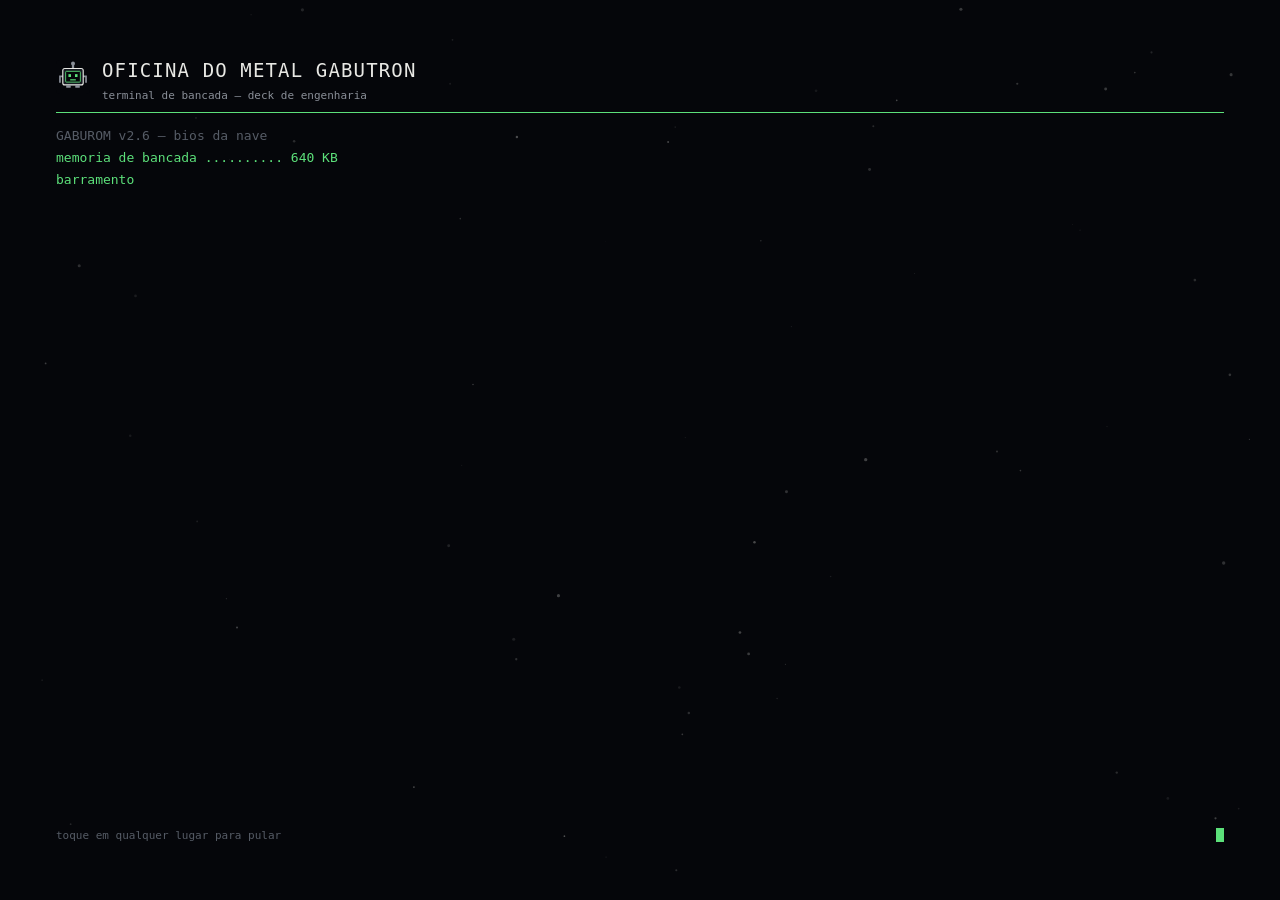
==== index.html @ f2baaf55 "primeiro teste fase 1 e 2" ====
<!DOCTYPE html>
<html lang="pt-BR" data-modo="escuro">
<head>
<meta charset="utf-8">
<meta name="viewport" content="width=device-width, initial-scale=1, viewport-fit=cover">
<title>Oficina do Metal GabuTRON — simulador de eletronica</title>
<meta name="description" content="Aplicacao web para treinar eletronica e robotica montando circuitos numa bancada virtual, ao lado do engenheiro chefe Metal GabuTRON.">
<meta name="theme-color" content="#05060A">
<meta name="color-scheme" content="dark light">

<link rel="icon" href="assets/favicon.svg" type="image/svg+xml">
<link rel="alternate icon" href="assets/favicon-16.svg" sizes="16x16" type="image/svg+xml">
<link rel="apple-touch-icon" href="assets/icone-pwa.svg">
<link rel="manifest" href="manifest.json">

<link rel="stylesheet" href="css/tokens.css">
<link rel="stylesheet" href="css/base.css">
<link rel="stylesheet" href="css/layout.css">
<link rel="stylesheet" href="css/missao.css">
<link rel="stylesheet" href="css/boot.css">
</head>
<body>

<!-- ============ partida do sistema ============ -->
<div id="boot">
  <div class="estrelas"></div>
  <div class="cabecalho">
    <span class="selo"></span>
    <div><b>OFICINA DO METAL GABUTRON</b><br><small>terminal de bancada — deck de engenharia</small></div>
  </div>
  <pre id="boot-linhas"></pre>
  <div class="rodape-boot">
    <span>toque em qualquer lugar para pular</span>
    <span class="cursor-bloco"></span>
  </div>
</div>

<!-- ============ aplicacao ============ -->
<div id="app">

  <header id="barra-topo">
    <div class="marca">
      <span id="marca-selo"></span>
      <div><b>Oficina do Metal GabuTRON</b><br><span>bancada de eletronica — fase 1</span></div>
    </div>

    <div class="painel-estado">
      <span class="leitura oculta-min">tempo <b id="relogio">15:00</b></span>
      <span class="leitura oculta-min">pontos <b id="pontos">0</b></span>
      <span class="leitura oculta-min" id="patente-caixa">patente <b id="patente">Cadete de solda</b></span>
      <button class="btn btn-icone" id="b-museu" aria-label="Museu dos Desastres" title="Museu dos Desastres"></button>
      <button class="btn btn-icone" id="b-instalar" hidden aria-label="Instalar aplicativo" title="Instalar no dispositivo"></button>
      <button class="btn btn-icone" id="b-ajustes" aria-label="Ajustes" title="Ajustes"></button>
    </div>
  </header>

  <aside id="painel-pecas" aria-label="Pecas da oficina">
    <div id="missao-caixa" hidden></div>
    <div class="busca-pecas">
      <input type="text" id="busca" placeholder="procurar peca" aria-label="Procurar peca">
    </div>
    <div class="moveis" id="moveis"></div>
  </aside>

  <main id="obra">
    <svg id="bancada" aria-label="Bancada de montagem"></svg>

    <div class="ferramentas">
      <button class="btn btn-verde" id="b-energia">Energizar bancada</button>
      <button class="btn" id="b-raiox" title="Ver as tiras internas da protoboard">Raio-X</button>
      <button class="btn" id="b-organizar" title="Arrumar o tracado dos fios">Organizar fios</button>
      <button class="btn" id="b-missoes" title="Escolher missao">Missoes</button>
      <button class="btn" id="b-firmware" title="Definir o estado dos pinos da placa">Firmware</button>
      <button class="btn btn-icone" id="b-girar" aria-label="Girar peca" title="Girar (tecla R)"></button>
      <button class="btn btn-icone" id="b-png" aria-label="Exportar imagem" title="Exportar PNG"></button>
      <button class="btn btn-icone" id="b-json" aria-label="Salvar projeto" title="Salvar projeto em JSON"></button>
      <button class="btn btn-icone" id="b-abrir" aria-label="Abrir projeto" title="Abrir projeto"></button>
    </div>

    <div class="ferramentas ferramentas-zoom">
      <button class="btn btn-icone" id="b-mais" aria-label="Aproximar"></button>
      <button class="btn btn-icone" id="b-menos" aria-label="Afastar"></button>
      <button class="btn btn-icone" id="b-enquadrar" aria-label="Enquadrar tudo"></button>
    </div>

    <div id="lixeira" aria-label="Lixeira"></div>
    <p class="dica-canto" id="dica">Arraste uma peca da gaveta. Clique num pino para saber o que ele e.</p>
  </main>

  <aside id="painel-robo" aria-label="Metal GabuTRON">
    <div id="retrato"></div>
    <div class="fala">
      <div class="fala-topo">
        <span>metal-gabutron@nave</span>
        <button class="btn btn-icone" id="b-falar" aria-label="Falar em voz alta" title="Falar"></button>
      </div>
      <div class="fala-texto" id="fala" tabindex="0"></div>
    </div>
    <div class="abas-info">
      <button class="btn" id="b-curio" disabled>Curiosidades</button>
      <button class="btn" id="b-uso" disabled>Onde e usado</button>
      <button class="btn" id="b-tec" disabled>Detalhes tecnicos</button>
    </div>
  </aside>

  <nav id="abas-mobile" aria-label="Secoes">
    <button data-aba="pecas" aria-selected="false">Pecas</button>
    <button data-aba="bancada" aria-selected="true">Bancada</button>
    <button data-aba="robo" aria-selected="false">GabuTRON</button>
  </nav>

  <footer id="barra-base">
    <span class="creditos">criado por GABURA — estude, aprenda e compartilhe mais exercício em:
      <a href="https://sites.google.com/view/links-gabura" target="_blank" rel="noopener">sites.google.com/view/links-gabura</a>
    </span>
    <a class="repo" href="https://github.com/GaburaDigital/oficina-metal-gabutron" target="_blank" rel="noopener">
      <span id="icone-repo"></span>Acessar repositório — CÓDIGO ABERTO
    </a>
  </footer>

</div>

<script type="module" src="js/app.js"></script>
</body>
</html>
---- css/tokens.css ----
/* ============================================================
   TOKENS — Oficina do Metal GabuTRON
   Paleta unica do projeto. Nao escrever hex fora deste arquivo
   (excecao: cores fisicas de componentes em js/desenhos.js,
   que precisam ser fieis ao mundo real e nao invertem no modo claro).
   ============================================================ */

:root {
  /* superficies */
  --vacuo:      #05060A;   /* fundo, espaco profundo */
  --casco:      #0E1014;   /* paineis e barras */
  --casco-alto: #161A21;   /* cartoes, campos, hover */
  --bancada:    #0A0C11;   /* area de trabalho */

  /* traco e texto */
  --luz:        #E8E8E4;   /* texto principal */
  --grafite:    #8A8F98;   /* texto secundario, icones */
  --poeira:     #565C66;   /* texto apagado, dicas */
  --linha:      #262B33;   /* bordas hairline */
  --linha-viva: #3A414D;   /* bordas em foco/hover */

  /* sinalizacao */
  --fosforo:    #5CE07A;   /* verde destaque, energia ok */
  --fosforo-op: rgba(92, 224, 122, 0.14);
  --gelo:       #7DD3FC;   /* detalhe frio, dados, i2c */
  --ambar:      #E0A73C;   /* atencao, 3.3V */
  --brasa:      #E24B4A;   /* erro, terra queimado, 5V+ */

  /* tipografia */
  --mono: "Cascadia Mono", "JetBrains Mono", "SF Mono", "Menlo",
          "DejaVu Sans Mono", "Consolas", "Courier New", monospace;
  --t-micro: 11px;
  --t-min:   12px;
  --t-base:  13px;
  --t-med:   15px;
  --t-alto:  19px;
  --t-titulo:26px;

  /* espaco e forma */
  --e1: 4px;  --e2: 8px;  --e3: 12px; --e4: 18px; --e5: 28px;
  --raio: 3px;
  --borda: 1px solid var(--linha);
  --barra-topo: 46px;
  --barra-base: 34px;
  --painel-l: 268px;
  --painel-r: 320px;

  /* movimento */
  --rapido: 120ms;
  --normal: 240ms;
}

/* Modo claro: alto contraste invertido, mantendo o verde de destaque
   escurecido para continuar legivel sobre branco. */
:root[data-modo="claro"] {
  --vacuo:      #FFFFFF;
  --casco:      #F4F4F1;
  --casco-alto: #E7E7E2;
  --bancada:    #FAFAF7;
  --luz:        #101216;
  --grafite:    #555B64;
  --poeira:     #7C828C;
  --linha:      #CFD2D6;
  --linha-viva: #A8ADB4;
  --fosforo:    #1E7A3C;
  --fosforo-op: rgba(30, 122, 60, 0.12);
  --gelo:       #1F6FA8;
  --ambar:      #8A5B06;
  --brasa:      #B02F2E;
}

@media (prefers-reduced-motion: reduce) {
  :root { --rapido: 0ms; --normal: 0ms; }
}
---- css/base.css ----
/* ============================================================
   BASE — reset, tipografia e controles reutilizaveis
   ============================================================ */

*, *::before, *::after { box-sizing: border-box; }

html, body {
  height: 100%;
  margin: 0;
  background: var(--vacuo);
  color: var(--luz);
  font-family: var(--mono);
  font-size: var(--t-base);
  line-height: 1.5;
  -webkit-text-size-adjust: 100%;
  overscroll-behavior: none;
}

body { overflow: hidden; }

h1, h2, h3 { margin: 0; font-weight: 500; letter-spacing: 0.02em; }
h1 { font-size: var(--t-med); }
h2 { font-size: var(--t-base); }
h3 { font-size: var(--t-min); color: var(--grafite); }
p  { margin: 0 0 var(--e2); }

a { color: var(--fosforo); text-decoration: none; }
a:hover { text-decoration: underline; }

:focus-visible {
  outline: 2px solid var(--fosforo);
  outline-offset: 2px;
}

.oculto { display: none !important; }

.so-leitor {
  position: absolute; width: 1px; height: 1px;
  padding: 0; margin: -1px; overflow: hidden;
  clip: rect(0 0 0 0); white-space: nowrap; border: 0;
}

/* --- botoes --------------------------------------------------- */

.btn {
  display: inline-flex;
  align-items: center;
  gap: var(--e2);
  min-height: 30px;
  padding: 5px 10px;
  background: transparent;
  color: var(--luz);
  border: var(--borda);
  border-radius: var(--raio);
  font: inherit;
  font-size: var(--t-min);
  cursor: pointer;
  transition: background var(--rapido), border-color var(--rapido);
}
.btn:hover { background: var(--casco-alto); border-color: var(--linha-viva); }
.btn:active { transform: translateY(1px); }
.btn[disabled] { color: var(--poeira); cursor: not-allowed; }
.btn svg { width: 16px; height: 16px; flex: none; }

.btn-verde { border-color: var(--fosforo); color: var(--fosforo); }
.btn-verde:hover { background: var(--fosforo-op); }
.btn-perigo { border-color: var(--brasa); color: var(--brasa); }

.btn-icone { padding: 5px; min-width: 30px; justify-content: center; }

.btn.ativo { background: var(--fosforo-op); border-color: var(--fosforo); color: var(--fosforo); }

/* --- campos --------------------------------------------------- */

select, input[type="text"], input[type="number"] {
  background: var(--casco-alto);
  color: var(--luz);
  border: var(--borda);
  border-radius: var(--raio);
  font: inherit;
  font-size: var(--t-min);
  padding: 5px 6px;
}

input[type="range"] { accent-color: var(--fosforo); width: 100%; }

.troca { display: flex; align-items: center; justify-content: space-between; gap: var(--e3); padding: 7px 0; }
.troca label { color: var(--luz); font-size: var(--t-min); }
.troca small { display: block; color: var(--poeira); font-size: var(--t-micro); }

/* interruptor */
.chave {
  position: relative; flex: none;
  width: 40px; height: 20px;
  background: var(--casco-alto);
  border: var(--borda); border-radius: var(--raio);
  cursor: pointer;
}
.chave::after {
  content: ""; position: absolute; top: 2px; left: 2px;
  width: 16px; height: 14px;
  background: var(--poeira); border-radius: 1px;
  transition: transform var(--rapido), background var(--rapido);
}
.chave[aria-checked="true"] { border-color: var(--fosforo); }
.chave[aria-checked="true"]::after { transform: translateX(18px); background: var(--fosforo); }

/* --- janela modal (estilo terminal) --------------------------- */

.veu {
  position: fixed; inset: 0; z-index: 60;
  background: rgba(0, 0, 0, 0.72);
  display: flex; align-items: center; justify-content: center;
  padding: var(--e3);
}

.janela {
  width: min(520px, 100%);
  max-height: 86vh;
  display: flex; flex-direction: column;
  background: var(--casco);
  border: 1px solid var(--linha-viva);
  border-radius: var(--raio);
}

.janela-topo {
  display: flex; align-items: center; gap: var(--e2);
  padding: 7px var(--e3);
  border-bottom: var(--borda);
  background: var(--casco-alto);
}
.janela-topo h2 { flex: 1; }
.janela-corpo { padding: var(--e3); overflow-y: auto; }
.janela-base {
  display: flex; gap: var(--e2); flex-wrap: wrap;
  padding: var(--e3); border-top: var(--borda);
}

.grupo { margin-bottom: var(--e4); }
.grupo > h3 {
  padding-bottom: var(--e1);
  margin-bottom: var(--e1);
  border-bottom: var(--borda);
}

.aviso {
  border: 1px solid var(--ambar);
  border-radius: var(--raio);
  padding: var(--e2) var(--e3);
  color: var(--ambar);
  font-size: var(--t-min);
}

/* barra de rolagem discreta */
::-webkit-scrollbar { width: 9px; height: 9px; }
::-webkit-scrollbar-track { background: transparent; }
::-webkit-scrollbar-thumb { background: var(--linha); border-radius: 2px; }
::-webkit-scrollbar-thumb:hover { background: var(--linha-viva); }
---- css/layout.css ----
/* ============================================================
   LAYOUT — grade da aplicacao
   Paisagem (computador):  [ pecas | bancada | gabutron ]
   Retrato (celular):      abas na base
   ============================================================ */

#app {
  display: grid;
  height: 100dvh;
  grid-template-columns: var(--painel-l) minmax(0, 1fr) var(--painel-r);
  grid-template-rows: var(--barra-topo) minmax(0, 1fr) var(--barra-base);
  grid-template-areas:
    "topo  topo    topo"
    "pecas obra    robo"
    "base  base    base";
}

/* --- barra superior ------------------------------------------- */

#barra-topo {
  grid-area: topo;
  display: flex; align-items: center; gap: var(--e3);
  padding: 0 var(--e3);
  background: var(--casco);
  border-bottom: var(--borda);
}

.marca { display: flex; align-items: center; gap: var(--e2); }
.marca svg { width: 26px; height: 26px; }
.marca b { font-weight: 500; font-size: var(--t-med); letter-spacing: 0.03em; }
.marca span { color: var(--poeira); font-size: var(--t-micro); }

.painel-estado {
  display: flex; align-items: center; gap: var(--e3);
  margin-left: auto;
  font-size: var(--t-min); color: var(--grafite);
}
.leitura { display: flex; align-items: baseline; gap: 5px; }
.leitura b { color: var(--fosforo); font-weight: 500; }

/* --- painel de pecas (esquerda) -------------------------------- */

#painel-pecas {
  grid-area: pecas;
  display: flex; flex-direction: column;
  background: var(--casco);
  border-right: var(--borda);
  min-height: 0;
}

.busca-pecas { padding: var(--e2); border-bottom: var(--borda); }
.busca-pecas input { width: 100%; }

.moveis { flex: 1; overflow-y: auto; padding: var(--e2); }

.gaveta { border: var(--borda); border-radius: var(--raio); margin-bottom: 6px; }

.gaveta-puxador {
  display: flex; align-items: center; gap: var(--e2);
  width: 100%; padding: 7px var(--e2);
  background: var(--casco-alto);
  border: 0; border-radius: var(--raio);
  color: var(--luz); font: inherit; font-size: var(--t-min);
  cursor: pointer; text-align: left;
}
.gaveta-puxador:hover { color: var(--fosforo); }
.gaveta-puxador svg { width: 18px; height: 18px; flex: none; }
.gaveta-puxador .conta { margin-left: auto; color: var(--poeira); font-size: var(--t-micro); }
.gaveta[open] .gaveta-puxador { border-bottom: var(--borda); border-radius: var(--raio) var(--raio) 0 0; }

.gaveta-conteudo {
  display: grid; gap: 5px;
  grid-template-columns: repeat(auto-fill, minmax(72px, 1fr));
  padding: var(--e2);
}

.peca {
  display: flex; flex-direction: column; align-items: center; gap: 3px;
  padding: 6px 3px;
  background: transparent;
  border: var(--borda); border-radius: var(--raio);
  color: var(--grafite); font: inherit; font-size: 10px;
  text-align: center; cursor: grab;
  transition: border-color var(--rapido), color var(--rapido);
}
.peca:hover { border-color: var(--fosforo); color: var(--luz); }
.peca svg { width: 40px; height: 30px; }
.peca span { line-height: 1.2; }

/* --- area de trabalho (centro) --------------------------------- */

#obra { grid-area: obra; position: relative; background: var(--bancada); min-height: 0; }

#bancada { width: 100%; height: 100%; display: block; touch-action: none; cursor: default; }

.ferramentas {
  position: absolute; top: var(--e2); left: var(--e2);
  display: flex; gap: 5px; flex-wrap: wrap;
  max-width: calc(100% - var(--e3));
  z-index: 5;
}
.ferramentas .btn { background: var(--casco); }

.ferramentas-zoom { left: auto; right: var(--e2); }

#lixeira {
  position: absolute; right: var(--e3); bottom: var(--e3);
  display: flex; flex-direction: column; align-items: center; gap: 2px;
  padding: var(--e2);
  background: var(--casco);
  border: 1px dashed var(--linha-viva); border-radius: var(--raio);
  color: var(--poeira); font-size: var(--t-micro);
  z-index: 5;
}
#lixeira svg { width: 22px; height: 22px; }
#lixeira.mirada { border-color: var(--brasa); color: var(--brasa); }

.dica-canto {
  position: absolute; left: var(--e2); bottom: var(--e2);
  color: var(--poeira); font-size: var(--t-micro);
  pointer-events: none; max-width: 60%;
}

/* --- painel do GabuTRON (direita) ------------------------------ */

#painel-robo {
  grid-area: robo;
  display: flex; flex-direction: column;
  background: var(--casco);
  border-left: var(--borda);
  min-height: 0;
}

#retrato { padding: var(--e3) var(--e3) 0; }
#retrato svg { width: 100%; height: auto; max-height: 190px; display: block; }

.fala {
  flex: 1; min-height: 0;
  display: flex; flex-direction: column;
  margin: var(--e2) var(--e3);
  border: var(--borda); border-radius: var(--raio);
  background: var(--bancada);
}
.fala-topo {
  display: flex; align-items: center; gap: var(--e2);
  padding: 5px var(--e2); border-bottom: var(--borda);
  color: var(--poeira); font-size: var(--t-micro);
}
.fala-topo .btn { margin-left: auto; }
.fala-texto {
  flex: 1; overflow-y: auto;
  padding: var(--e2); font-size: var(--t-min); line-height: 1.6;
}
.fala-texto .cursor { color: var(--fosforo); }

.abas-info { display: flex; gap: 4px; padding: 0 var(--e3) var(--e3); flex-wrap: wrap; }
.abas-info .btn { flex: 1; justify-content: center; }

/* --- rodape ---------------------------------------------------- */

#barra-base {
  grid-area: base;
  display: flex; align-items: center; gap: var(--e3);
  padding: 0 var(--e3);
  background: var(--casco);
  border-top: var(--borda);
  font-size: var(--t-micro); color: var(--grafite);
}
#barra-base a { color: var(--grafite); }
#barra-base a:hover { color: var(--fosforo); }
#barra-base .repo { margin-left: auto; display: flex; align-items: center; gap: 5px; }
#barra-base .repo svg { width: 14px; height: 14px; }

/* --- abas de celular (escondidas no computador) ---------------- */

#abas-mobile { display: none; }

/* ============================================================
   RESPONSIVO
   ============================================================ */

@media (max-width: 1180px) {
  :root { --painel-l: 226px; --painel-r: 268px; }
}

@media (max-width: 900px) {
  #app {
    grid-template-columns: minmax(0, 1fr);
    grid-template-rows: var(--barra-topo) minmax(0, 1fr) 44px var(--barra-base);
    grid-template-areas:
      "topo"
      "obra"
      "abas"
      "base";
  }

  #painel-pecas, #painel-robo {
    position: fixed; inset: var(--barra-topo) 0 calc(var(--barra-base) + 44px);
    z-index: 20; border: 0;
  }
  #painel-pecas[hidden], #painel-robo[hidden] { display: none; }

  #obra { grid-area: obra; }

  #abas-mobile {
    grid-area: abas;
    display: grid; grid-template-columns: repeat(3, 1fr);
    background: var(--casco); border-top: var(--borda);
  }
  #abas-mobile button {
    display: flex; align-items: center; justify-content: center; gap: 6px;
    background: transparent; border: 0; border-right: var(--borda);
    color: var(--grafite); font: inherit; font-size: var(--t-min);
    cursor: pointer;
  }
  #abas-mobile button:last-child { border-right: 0; }
  #abas-mobile button[aria-selected="true"] { color: var(--fosforo); box-shadow: inset 0 2px 0 var(--fosforo); }

  .painel-estado { gap: var(--e2); font-size: var(--t-micro); }
  .marca span { display: none; }
  #barra-base .creditos { display: none; }
  #retrato svg { max-height: 150px; }
}

@media (max-width: 560px) {
  .leitura.oculta-min { display: none; }
}
---- css/missao.css ----
/* ============================================================
   MISSAO — painel do exercicio, firmware e museu (Fase 2)
   ============================================================ */

.janela-larga { width: min(760px, 100%); }

/* --- painel da missao no alto do movel de pecas ---------------- */

#missao-caixa {
  border-bottom: var(--borda);
  background: var(--bancada);
  padding: var(--e2);
}

.missao-topo {
  display: flex; align-items: center; gap: var(--e2);
  margin-bottom: var(--e2);
}
.missao-topo b { flex: 1; font-size: var(--t-min); font-weight: 500; }

.checklist { list-style: none; margin: 0; padding: 0; }
.checklist li {
  display: flex; gap: var(--e2);
  padding: 4px 0;
  font-size: var(--t-min); color: var(--grafite);
  line-height: 1.4;
}
.checklist .marca {
  flex: none; width: 20px;
  color: var(--poeira); font-size: var(--t-micro);
}
.checklist li.feito { color: var(--fosforo); }
.checklist li.feito .marca { color: var(--fosforo); }

.missao-base {
  display: flex; align-items: center; gap: var(--e2);
  margin-top: var(--e2);
}
.orcamento { margin-left: auto; color: var(--grafite); font-size: var(--t-micro); }
.orcamento.estourado { color: var(--brasa); }

/* --- seletor de missoes --------------------------------------- */

.grade-missoes {
  display: grid; gap: var(--e2);
  grid-template-columns: repeat(auto-fill, minmax(220px, 1fr));
}

.cartao-missao {
  display: flex; flex-direction: column; gap: 6px;
  padding: var(--e3);
  background: var(--casco-alto);
  border: var(--borda); border-radius: var(--raio);
  color: var(--luz); font: inherit; text-align: left;
  cursor: pointer;
}
.cartao-missao:hover { border-color: var(--fosforo); }
.cartao-missao b { font-size: var(--t-base); font-weight: 500; }
.cartao-missao small { color: var(--poeira); font-size: var(--t-micro); line-height: 1.5; }

.etiquetas { display: flex; flex-wrap: wrap; gap: 4px; }
.etq {
  font-style: normal; font-size: 10px;
  padding: 2px 6px; border-radius: 2px;
  background: var(--vacuo); color: var(--grafite);
  border: var(--borda);
}
.etq-novato { color: var(--fosforo); border-color: var(--fosforo); }
.etq-facil { color: var(--gelo); border-color: var(--gelo); }
.etq-intermediario { color: var(--ambar); border-color: var(--ambar); }
.etq-hacker { color: var(--brasa); border-color: var(--brasa); }

/* --- firmware de teste ---------------------------------------- */

.grade-pinos { display: grid; gap: 2px; }

.linha-pino {
  display: grid;
  grid-template-columns: 92px 1fr 110px 34px;
  align-items: center; gap: var(--e2);
  padding: 3px 0;
  border-bottom: 1px solid var(--linha);
}
.linha-pino .nome-pino { color: var(--luz); font-size: var(--t-min); }
.linha-pino .nome-pino b { color: var(--fosforo); }
.linha-pino .nome-pino i { color: var(--gelo); font-style: normal; font-size: 10px; }
.linha-pino .valor-duty { color: var(--grafite); font-size: var(--t-micro); text-align: right; }
.linha-pino.morto .nome-pino { color: var(--poeira); text-decoration: line-through; }
.etiqueta-morta { grid-column: 2 / -1; color: var(--brasa); font-size: var(--t-micro); }

@media (max-width: 620px) {
  .linha-pino { grid-template-columns: 80px 1fr; }
  .linha-pino input[type="range"], .linha-pino .valor-duty { grid-column: 1 / -1; }
}

/* --- museu dos desastres -------------------------------------- */

.museu-conta {
  display: inline-flex; align-items: center; gap: 5px;
  color: var(--brasa);
}

.lista-museu { list-style: none; margin: 0; padding: 0; }
.lista-museu li {
  padding: var(--e2) 0;
  border-bottom: 1px solid var(--linha);
  font-size: var(--t-min);
}
.lista-museu b { color: var(--brasa); font-weight: 500; }
.lista-museu small { display: block; color: var(--poeira); font-size: var(--t-micro); margin-top: 2px; }

/* --- alerta de dano ------------------------------------------- */

.alarme {
  position: absolute; top: 50%; left: 50%;
  transform: translate(-50%, -50%);
  z-index: 10;
  max-width: min(420px, 86%);
  padding: var(--e3) var(--e4);
  background: var(--casco);
  border: 2px solid var(--brasa);
  border-radius: var(--raio);
  color: var(--luz); font-size: var(--t-min); line-height: 1.6;
  text-align: center;
}
.alarme h3 { color: var(--brasa); margin-bottom: var(--e2); }
.alarme .btn { margin-top: var(--e3); }
---- css/boot.css ----
/* ============================================================
   BOOT — partida do sistema da nave
   ============================================================ */

#boot {
  position: fixed; inset: 0; z-index: 90;
  display: flex; flex-direction: column;
  padding: clamp(16px, 5vw, 56px);
  background: var(--vacuo);
  color: var(--fosforo);
  font-size: var(--t-base);
  cursor: pointer;
  overflow: hidden;
}

#boot.saindo { opacity: 0; transition: opacity var(--normal) linear; }

#boot .estrelas {
  position: absolute; inset: 0;
  pointer-events: none; opacity: 0.5;
}

#boot .cabecalho {
  display: flex; align-items: center; gap: var(--e3);
  padding-bottom: var(--e2);
  border-bottom: 1px solid var(--fosforo);
  color: var(--luz);
}
#boot .cabecalho svg { width: 34px; height: 34px; }
#boot .cabecalho b { font-size: var(--t-alto); font-weight: 500; letter-spacing: 0.06em; }
#boot .cabecalho small { color: var(--grafite); font-size: var(--t-micro); }

#boot-linhas {
  flex: 1; margin-top: var(--e3);
  overflow: hidden;
  white-space: pre-wrap;
  line-height: 1.7;
}
#boot-linhas .ok { color: var(--fosforo); }
#boot-linhas .aten { color: var(--ambar); }
#boot-linhas .frio { color: var(--gelo); }
#boot-linhas .apagado { color: var(--poeira); }

#boot .rodape-boot {
  display: flex; justify-content: space-between; gap: var(--e3);
  color: var(--poeira); font-size: var(--t-micro);
}

.cursor-bloco {
  display: inline-block;
  width: 8px; height: 14px;
  background: var(--fosforo);
  vertical-align: -2px;
  animation: pisca 1s steps(1) infinite;
}
@keyframes pisca { 50% { opacity: 0; } }

@media (prefers-reduced-motion: reduce) {
  .cursor-bloco { animation: none; }
}
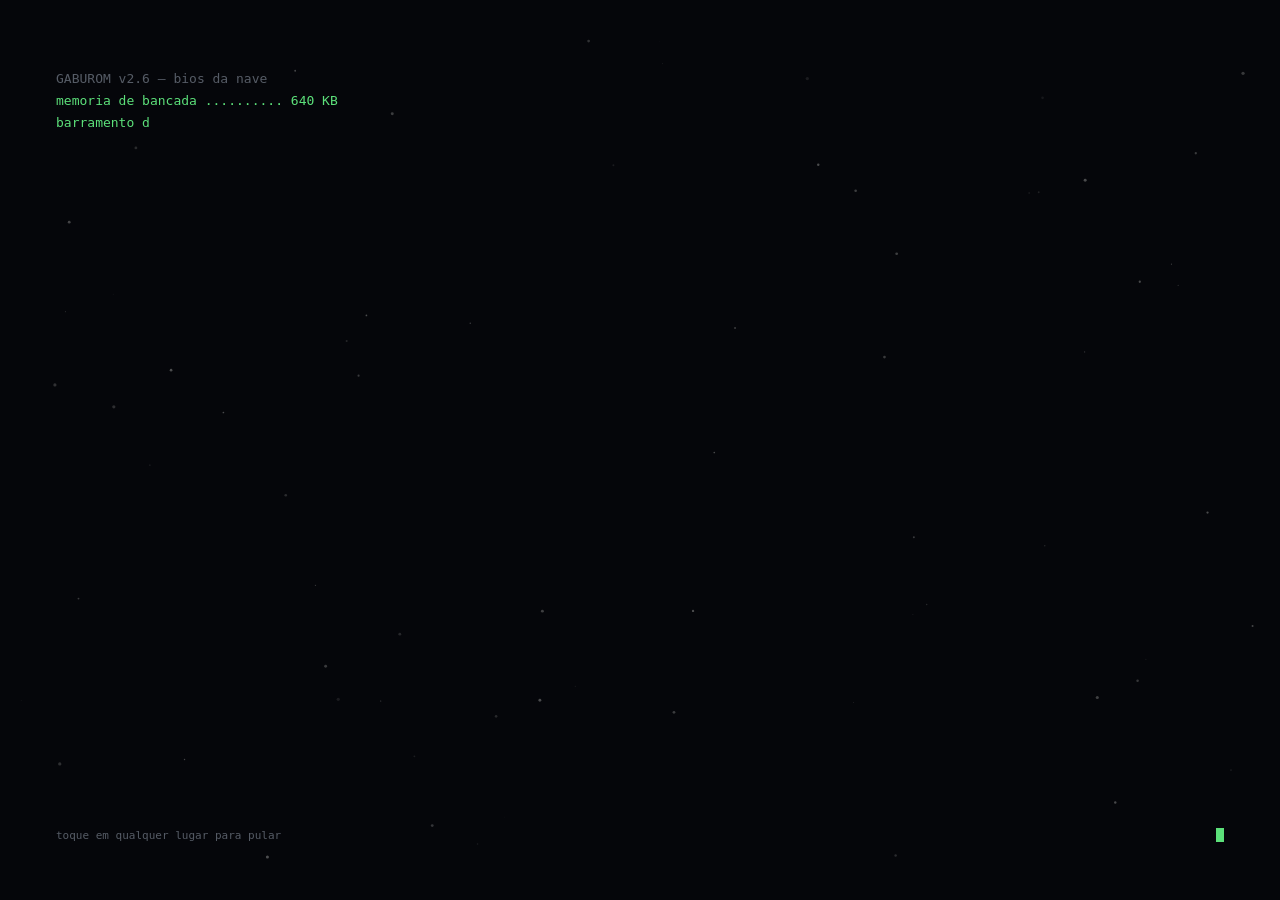
==== commit 151787ea: "fase 3 com base refeita" ====
--- a/index.html
+++ b/index.html
@@ -24,10 +24,6 @@
 <!-- ============ partida do sistema ============ -->
 <div id="boot">
   <div class="estrelas"></div>
-  <div class="cabecalho">
-    <span class="selo"></span>
-    <div><b>OFICINA DO METAL GABUTRON</b><br><small>terminal de bancada — deck de engenharia</small></div>
-  </div>
   <pre id="boot-linhas"></pre>
   <div class="rodape-boot">
     <span>toque em qualquer lugar para pular</span>
@@ -44,6 +40,11 @@
       <div><b>Oficina do Metal GabuTRON</b><br><span>bancada de eletronica — fase 1</span></div>
     </div>
 
+    <div class="modos" role="group" aria-label="Modo de uso">
+      <button class="btn" id="m-livre" aria-pressed="true">Montagem livre</button>
+      <button class="btn" id="m-missoes" aria-pressed="false">Missoes</button>
+    </div>
+
     <div class="painel-estado">
       <span class="leitura oculta-min">tempo <b id="relogio">15:00</b></span>
       <span class="leitura oculta-min">pontos <b id="pontos">0</b></span>
@@ -55,7 +56,6 @@
   </header>
 
   <aside id="painel-pecas" aria-label="Pecas da oficina">
-    <div id="missao-caixa" hidden></div>
     <div class="busca-pecas">
       <input type="text" id="busca" placeholder="procurar peca" aria-label="Procurar peca">
     </div>
@@ -69,8 +69,8 @@
       <button class="btn btn-verde" id="b-energia">Energizar bancada</button>
       <button class="btn" id="b-raiox" title="Ver as tiras internas da protoboard">Raio-X</button>
       <button class="btn" id="b-organizar" title="Arrumar o tracado dos fios">Organizar fios</button>
-      <button class="btn" id="b-missoes" title="Escolher missao">Missoes</button>
       <button class="btn" id="b-firmware" title="Definir o estado dos pinos da placa">Firmware</button>
+      <button class="btn btn-perigo" id="b-limpar" title="Esvaziar a bancada">Limpar mesa</button>
       <button class="btn btn-icone" id="b-girar" aria-label="Girar peca" title="Girar (tecla R)"></button>
       <button class="btn btn-icone" id="b-png" aria-label="Exportar imagem" title="Exportar PNG"></button>
       <button class="btn btn-icone" id="b-json" aria-label="Salvar projeto" title="Salvar projeto em JSON"></button>
@@ -84,6 +84,7 @@
     </div>
 
     <div id="lixeira" aria-label="Lixeira"></div>
+    <div id="props" hidden></div>
     <p class="dica-canto" id="dica">Arraste uma peca da gaveta. Clique num pino para saber o que ele e.</p>
   </main>
 
@@ -92,10 +93,11 @@
     <div class="fala">
       <div class="fala-topo">
         <span>metal-gabutron@nave</span>
-        <button class="btn btn-icone" id="b-falar" aria-label="Falar em voz alta" title="Falar"></button>
+        <button class="btn" id="b-falar" aria-label="Ler em voz alta" title="Ler em voz alta"><span class="ico"></span>Falar</button>
       </div>
       <div class="fala-texto" id="fala" tabindex="0"></div>
     </div>
+    <div id="missao-caixa" hidden></div>
     <div class="abas-info">
       <button class="btn" id="b-curio" disabled>Curiosidades</button>
       <button class="btn" id="b-uso" disabled>Onde e usado</button>
--- a/css/tokens.css
+++ b/css/tokens.css
@@ -10,7 +10,6 @@
   --vacuo:      #05060A;   /* fundo, espaco profundo */
   --casco:      #0E1014;   /* paineis e barras */
   --casco-alto: #161A21;   /* cartoes, campos, hover */
-  --bancada:    #0A0C11;   /* area de trabalho */
 
   /* traco e texto */
   --luz:        #E8E8E4;   /* texto principal */
@@ -45,6 +44,10 @@
   --painel-l: 268px;
   --painel-r: 320px;
 
+  /* cor da bancada — independente do modo claro/escuro */
+  --bancada: #0A0C11;
+  --grade-cor: #262B33;
+
   /* movimento */
   --rapido: 120ms;
   --normal: 240ms;
@@ -56,7 +59,6 @@
   --vacuo:      #FFFFFF;
   --casco:      #F4F4F1;
   --casco-alto: #E7E7E2;
-  --bancada:    #FAFAF7;
   --luz:        #101216;
   --grafite:    #555B64;
   --poeira:     #7C828C;
@@ -72,3 +74,11 @@
 @media (prefers-reduced-motion: reduce) {
   :root { --rapido: 0ms; --normal: 0ms; }
 }
+
+/* Cores de bancada escolhidas nos ajustes. Ficam fora do modo claro
+   de proposito: o professor pediu para poder trabalhar com fundo
+   verde-claro mesmo no tema escuro, e vice-versa. */
+:root[data-bancada="carvao"]  { --bancada: #0A0C11; --grade-cor: #262B33; }
+:root[data-bancada="musgo"]   { --bancada: #DCE5DC; --grade-cor: #A9BCA9; }
+:root[data-bancada="papel"]   { --bancada: #F2F1EA; --grade-cor: #CFCDC2; }
+:root[data-bancada="ardosia"] { --bancada: #232830; --grade-cor: #3A414D; }
--- a/css/layout.css
+++ b/css/layout.css
@@ -70,7 +70,7 @@
 
 .gaveta-conteudo {
   display: grid; gap: 5px;
-  grid-template-columns: repeat(auto-fill, minmax(72px, 1fr));
+  grid-template-columns: repeat(auto-fill, minmax(86px, 1fr));
   padding: var(--e2);
 }
 
@@ -80,16 +80,70 @@
   background: transparent;
   border: var(--borda); border-radius: var(--raio);
   color: var(--grafite); font: inherit; font-size: 10px;
-  text-align: center; cursor: grab;
+  text-align: center; cursor: grab; touch-action: none;
   transition: border-color var(--rapido), color var(--rapido);
 }
 .peca:hover { border-color: var(--fosforo); color: var(--luz); }
-.peca svg { width: 40px; height: 30px; }
+.peca svg { width: 52px; height: 40px; pointer-events: none; }
 .peca span { line-height: 1.2; }
 
 /* --- area de trabalho (centro) --------------------------------- */
 
 #obra { grid-area: obra; position: relative; background: var(--bancada); min-height: 0; }
+
+/* Paineis laterais bem separados da bancada: eles sao "movel" e
+   "colega de bancada", nao continuacao da mesa. */
+#painel-pecas { border-right: 3px solid var(--linha-viva); box-shadow: 4px 0 14px rgba(0,0,0,.28); }
+#painel-robo  { border-left: 3px solid var(--linha-viva); box-shadow: -4px 0 14px rgba(0,0,0,.28); }
+
+/* dica de pino */
+#dica-pino {
+  position: absolute; z-index: 8; pointer-events: none;
+  max-width: 260px; padding: 7px 10px;
+  background: var(--casco); border: 1px solid var(--fosforo);
+  border-radius: var(--raio); font-size: var(--t-min); line-height: 1.45;
+}
+#dica-pino b { display: block; color: var(--fosforo); }
+#dica-pino span { display: block; color: var(--luz); }
+#dica-pino em { display: block; color: var(--poeira); font-style: normal; font-size: var(--t-micro); margin-top: 3px; }
+
+/* etiqueta que segue o cursor quando ha um jumper na mao */
+#ponta-cursor {
+  position: absolute; z-index: 8; pointer-events: none;
+  padding: 4px 8px; background: var(--casco);
+  border: 1px solid var(--linha-viva); border-radius: var(--raio);
+  font-size: var(--t-micro); color: var(--luz);
+}
+#ponta-cursor em { color: var(--poeira); font-style: normal; }
+
+/* fios: acender ao passar o mouse, destacar quando selecionado */
+.fio .alma { transition: stroke-width var(--rapido); }
+.fio:hover { cursor: pointer; }
+.fio:hover .alma { stroke-width: 8; }
+.fio:hover .sombra { stroke: #FFFFFF; opacity: .5; }
+.fio.sel .alma { stroke-width: 8; }
+.fio.sel .sombra { stroke: var(--fosforo); opacity: 1; stroke-width: 12; }
+
+.comp .alvo { cursor: pointer; }
+.comp .alvo:hover { fill: rgba(92,224,122,.35); }
+
+/* modos de uso no topo */
+.modos { display: flex; gap: 4px; margin-left: var(--e4); }
+.modos .btn { border-color: var(--linha-viva); }
+.modos .btn[aria-pressed="true"] {
+  background: var(--fosforo-op); border-color: var(--fosforo); color: var(--fosforo);
+}
+
+/* propriedades da peca selecionada */
+#props {
+  position: absolute; left: var(--e2); bottom: 42px; z-index: 6;
+  display: flex; align-items: center; gap: var(--e2); flex-wrap: wrap;
+  max-width: calc(100% - 24px);
+  padding: 6px var(--e2);
+  background: var(--casco); border: var(--borda); border-radius: var(--raio);
+  font-size: var(--t-micro); color: var(--grafite);
+}
+#props b { color: var(--luz); font-weight: 500; }
 
 #bancada { width: 100%; height: 100%; display: block; touch-action: none; cursor: default; }
 
--- a/css/missao.css
+++ b/css/missao.css
@@ -125,3 +125,23 @@
 }
 .alarme h3 { color: var(--brasa); margin-bottom: var(--e2); }
 .alarme .btn { margin-top: var(--e3); }
+
+/* checklist agora mora no painel do GabuTRON, embaixo da fala dele */
+#painel-robo #missao-caixa {
+  margin: 0 var(--e3) var(--e3);
+  padding: var(--e2);
+  background: var(--bancada);
+  border: 1px solid var(--linha-viva);
+  border-radius: var(--raio);
+  max-height: 40%;
+  overflow-y: auto;
+}
+.missao-controles { display: flex; gap: 4px; }
+.missao-controles .btn { padding: 4px 7px; }
+.pausado #obra::after {
+  content: "missao pausada";
+  position: absolute; inset: 0; z-index: 7;
+  display: flex; align-items: center; justify-content: center;
+  background: rgba(5,6,10,.82); color: var(--fosforo);
+  font-size: var(--t-alto); letter-spacing: .1em;
+}
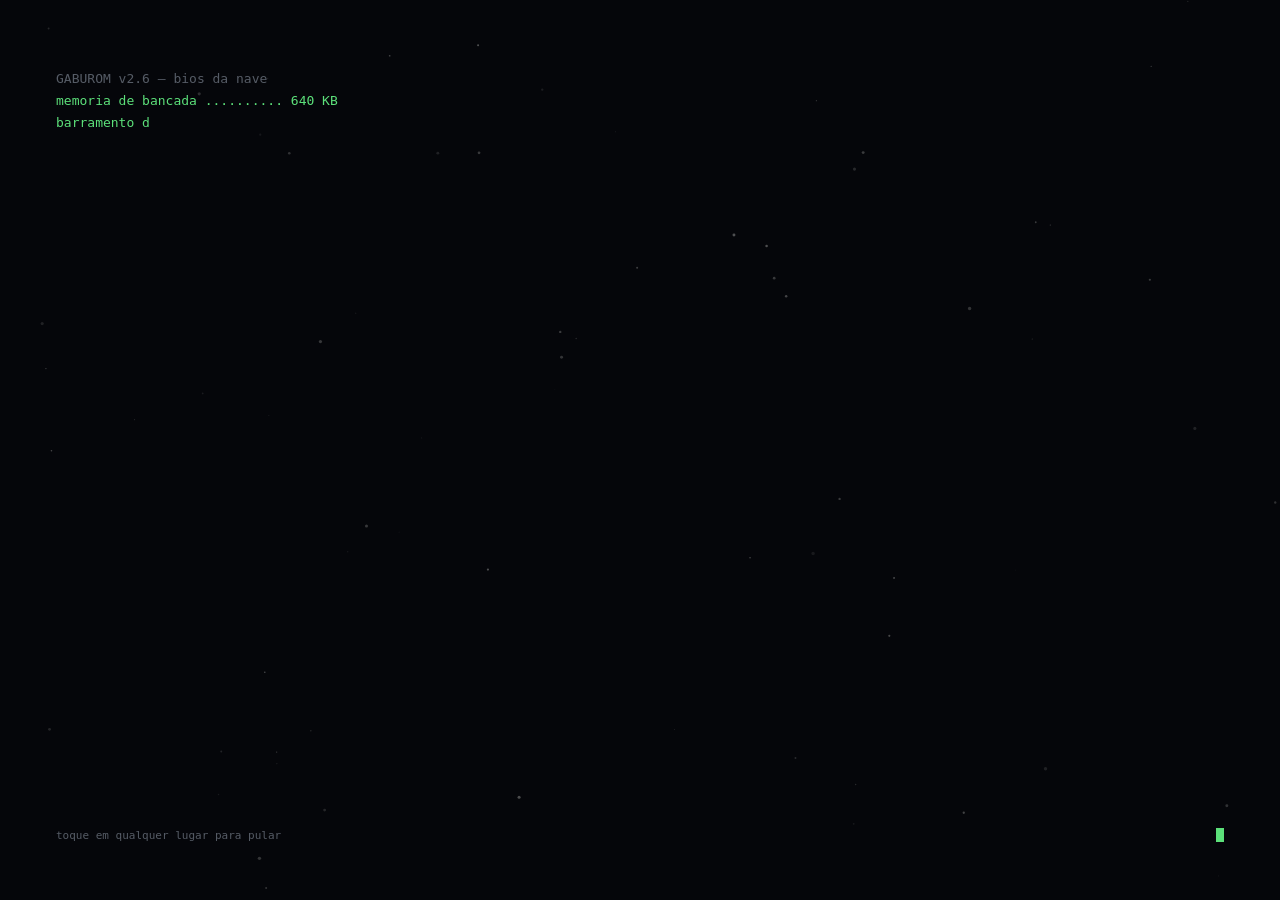
==== commit 479e500b: "fase 3" ====
--- a/index.html
+++ b/index.html
@@ -70,6 +70,8 @@
       <button class="btn" id="b-raiox" title="Ver as tiras internas da protoboard">Raio-X</button>
       <button class="btn" id="b-organizar" title="Arrumar o tracado dos fios">Organizar fios</button>
       <button class="btn" id="b-firmware" title="Definir o estado dos pinos da placa">Firmware</button>
+      <button class="btn" id="b-multimetro" title="Medir tensao, continuidade, resistencia e corrente">Multimetro</button>
+      <button class="btn" id="b-solda" title="Unir dois contatos com estanho">Solda</button>
       <button class="btn btn-perigo" id="b-limpar" title="Esvaziar a bancada">Limpar mesa</button>
       <button class="btn btn-icone" id="b-girar" aria-label="Girar peca" title="Girar (tecla R)"></button>
       <button class="btn btn-icone" id="b-png" aria-label="Exportar imagem" title="Exportar PNG"></button>
--- a/css/layout.css
+++ b/css/layout.css
@@ -279,3 +279,16 @@
 @media (max-width: 560px) {
   .leitura.oculta-min { display: none; }
 }
+
+/* peca sendo arrastada da paleta ate a bancada */
+#fantasma {
+  position: fixed; z-index: 70; pointer-events: none;
+  transform: translate(-50%, -50%);
+  display: flex; flex-direction: column; align-items: center; gap: 2px;
+  padding: 6px 8px;
+  background: var(--casco);
+  border: 1px dashed var(--linha-viva); border-radius: var(--raio);
+  color: var(--grafite); font-size: var(--t-micro);
+  opacity: .9;
+}
+#fantasma.valido { border: 1px solid var(--fosforo); color: var(--fosforo); }
--- a/css/missao.css
+++ b/css/missao.css
@@ -145,3 +145,41 @@
   background: rgba(5,6,10,.82); color: var(--fosforo);
   font-size: var(--t-alto); letter-spacing: .1em;
 }
+
+/* ---------- multimetro ---------- */
+#multimetro {
+  position: fixed; right: var(--e3); bottom: 66px; z-index: 30;
+  width: 250px;
+  background: var(--casco);
+  border: 2px solid var(--linha-viva); border-radius: var(--raio);
+  box-shadow: 0 8px 24px rgba(0,0,0,.45);
+}
+.mm-topo {
+  display: flex; align-items: center; gap: var(--e2);
+  padding: 6px var(--e2); border-bottom: var(--borda);
+  background: var(--casco-alto); font-size: var(--t-min);
+}
+.mm-topo b { flex: 1; font-weight: 500; }
+.mm-visor {
+  margin: var(--e2);
+  padding: 10px var(--e2);
+  background: #0F1A12; border: 1px solid var(--linha);
+  border-radius: var(--raio);
+  text-align: right;
+  font-size: 22px; letter-spacing: .04em; color: #7CFF9B;
+}
+.mm-seletor { display: grid; grid-template-columns: 1fr 1fr; gap: 4px; padding: 0 var(--e2); }
+.mm-seletor .btn { justify-content: flex-start; font-size: 11px; padding: 5px 6px; }
+.mm-simbolo { color: var(--fosforo); min-width: 22px; }
+.mm-pontas {
+  display: flex; align-items: center; gap: 6px; flex-wrap: wrap;
+  padding: var(--e2); font-size: var(--t-micro);
+}
+.mm-ponta { display: inline-flex; align-items: center; gap: 4px; color: var(--poeira); }
+.mm-ponta i { width: 12px; height: 12px; border-radius: 2px; display: inline-block; }
+.mm-ponta.vez { color: var(--fosforo); }
+.mm-recado {
+  margin: 0; padding: 0 var(--e2) var(--e2);
+  color: var(--poeira); font-size: var(--t-micro); line-height: 1.5;
+}
+@media (max-width: 900px) { #multimetro { right: 6px; bottom: 82px; width: 220px; } }
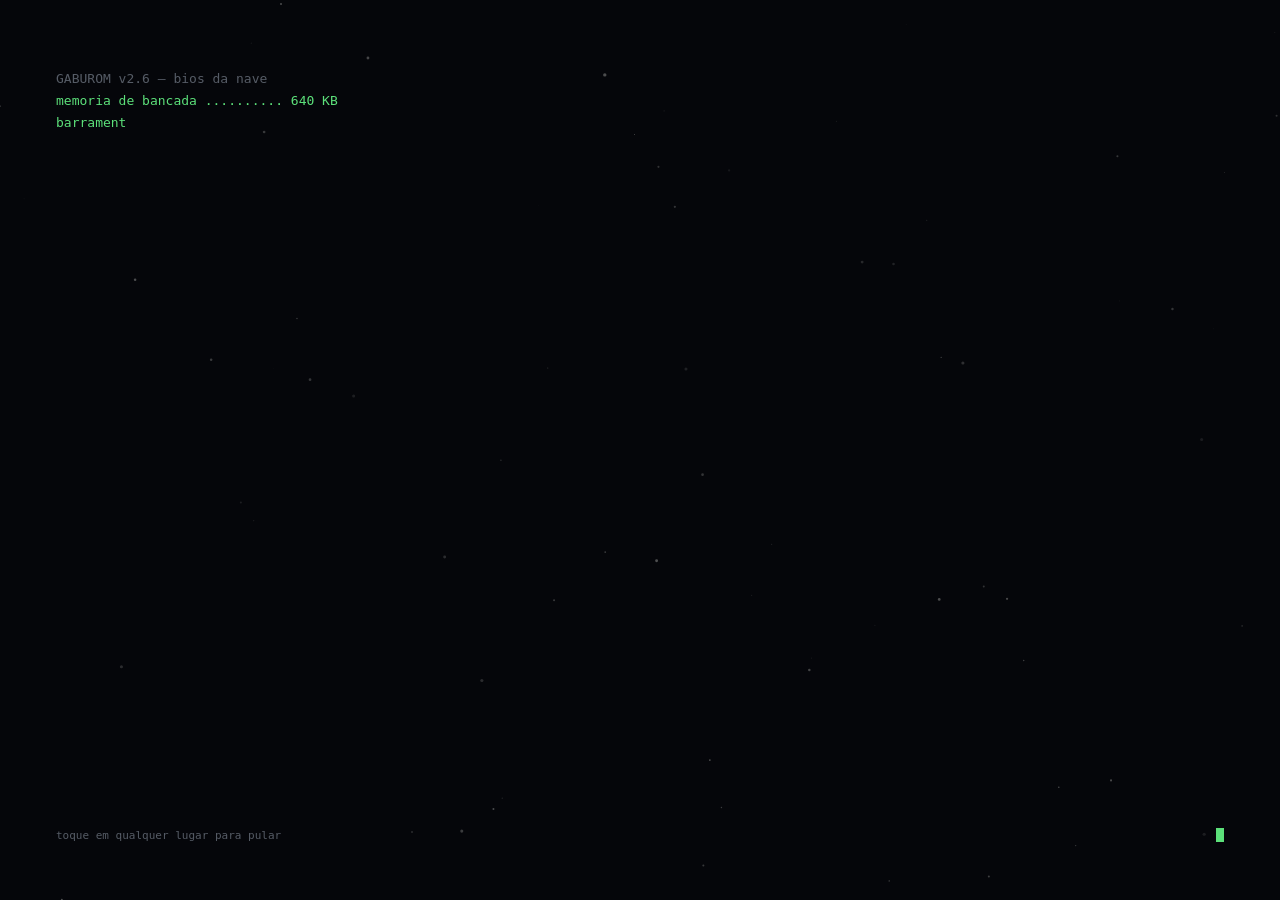
==== commit 80c4d1cb: "atualizacao da fase 4" ====
--- a/index.html
+++ b/index.html
@@ -87,6 +87,13 @@
 
     <div id="lixeira" aria-label="Lixeira"></div>
     <div id="props" hidden></div>
+    <div id="ponta-chip" hidden></div>
+    <div id="acoes-toque">
+      <button class="btn" id="t-girar" title="Girar a peca selecionada">Girar</button>
+      <button class="btn" id="t-inverter" title="Inverter a ponta do jumper">Inverter ponta</button>
+      <button class="btn" id="t-cancelar" title="Cancelar o fio em curso">Cancelar</button>
+      <button class="btn btn-perigo" id="t-apagar" title="Apagar o que esta selecionado">Apagar</button>
+    </div>
     <p class="dica-canto" id="dica">Arraste uma peca da gaveta. Clique num pino para saber o que ele e.</p>
   </main>
 
@@ -99,6 +106,7 @@
       </div>
       <div class="fala-texto" id="fala" tabindex="0"></div>
     </div>
+    <div id="ferramenta-caixa" hidden></div>
     <div id="missao-caixa" hidden></div>
     <div class="abas-info">
       <button class="btn" id="b-curio" disabled>Curiosidades</button>
--- a/css/layout.css
+++ b/css/layout.css
@@ -292,3 +292,41 @@
   opacity: .9;
 }
 #fantasma.valido { border: 1px solid var(--fosforo); color: var(--fosforo); }
+
+/* ---------- barra de acoes por toque ----------
+   Tudo que no computador e tecla (Delete, R, Tab, Esc) precisa ter
+   botao, senao no celular o aluno fica preso. */
+#acoes-toque {
+  position: absolute; left: var(--e2); bottom: var(--e2); z-index: 6;
+  display: flex; gap: 5px; flex-wrap: wrap;
+  max-width: calc(100% - 16px);
+}
+#acoes-toque .btn { background: var(--casco); font-size: var(--t-micro); }
+
+/* chip da ponta da vez: no celular nao existe cursor para acompanhar,
+   entao a informacao mora fixa na tela */
+#ponta-chip {
+  position: absolute; left: var(--e2); top: 46px; z-index: 6;
+  display: flex; align-items: center; gap: 6px;
+  padding: 5px 9px;
+  background: var(--casco); border: 1px solid var(--fosforo);
+  border-radius: var(--raio); font-size: var(--t-micro); color: var(--luz);
+  cursor: pointer;
+}
+#ponta-chip .forma { font-size: 15px; }
+#ponta-chip em { color: var(--poeira); font-style: normal; }
+
+/* com ferramenta na mao, o fio deixa de interceptar o clique */
+#bancada.com-ferramenta #camada-fios { pointer-events: none; }
+.comp .acao { cursor: pointer; }
+
+@media (max-width: 900px) {
+  .dica-canto { display: none; }
+  #acoes-toque { bottom: 6px; }
+  #acoes-toque .btn { min-height: 38px; padding: 6px 10px; }
+  .ferramentas .btn { min-height: 36px; }
+  #lixeira { bottom: 58px; }
+}
+@media (min-width: 901px) {
+  #acoes-toque { opacity: .85; }
+}
--- a/css/missao.css
+++ b/css/missao.css
@@ -147,13 +147,19 @@
 }
 
 /* ---------- multimetro ---------- */
+#ferramenta-caixa { margin: 0 var(--e3) var(--e2); }
+
 #multimetro {
-  position: fixed; right: var(--e3); bottom: 66px; z-index: 30;
-  width: 250px;
   background: var(--casco);
   border: 2px solid var(--linha-viva); border-radius: var(--raio);
-  box-shadow: 0 8px 24px rgba(0,0,0,.45);
 }
+
+/* Com o multimetro aberto o retrato encolhe e a fala fica baixinha:
+   o aparelho e que precisa de espaco na hora de medir. */
+#painel-robo.com-ferramenta #retrato { display: none; }
+#painel-robo.com-ferramenta .fala { max-height: 120px; }
+#painel-robo.com-ferramenta .abas-info { display: none; }
+#painel-robo.com-ferramenta #missao-caixa { max-height: 26%; }
 .mm-topo {
   display: flex; align-items: center; gap: var(--e2);
   padding: 6px var(--e2); border-bottom: var(--borda);
@@ -182,4 +188,4 @@
   margin: 0; padding: 0 var(--e2) var(--e2);
   color: var(--poeira); font-size: var(--t-micro); line-height: 1.5;
 }
-@media (max-width: 900px) { #multimetro { right: 6px; bottom: 82px; width: 220px; } }
+
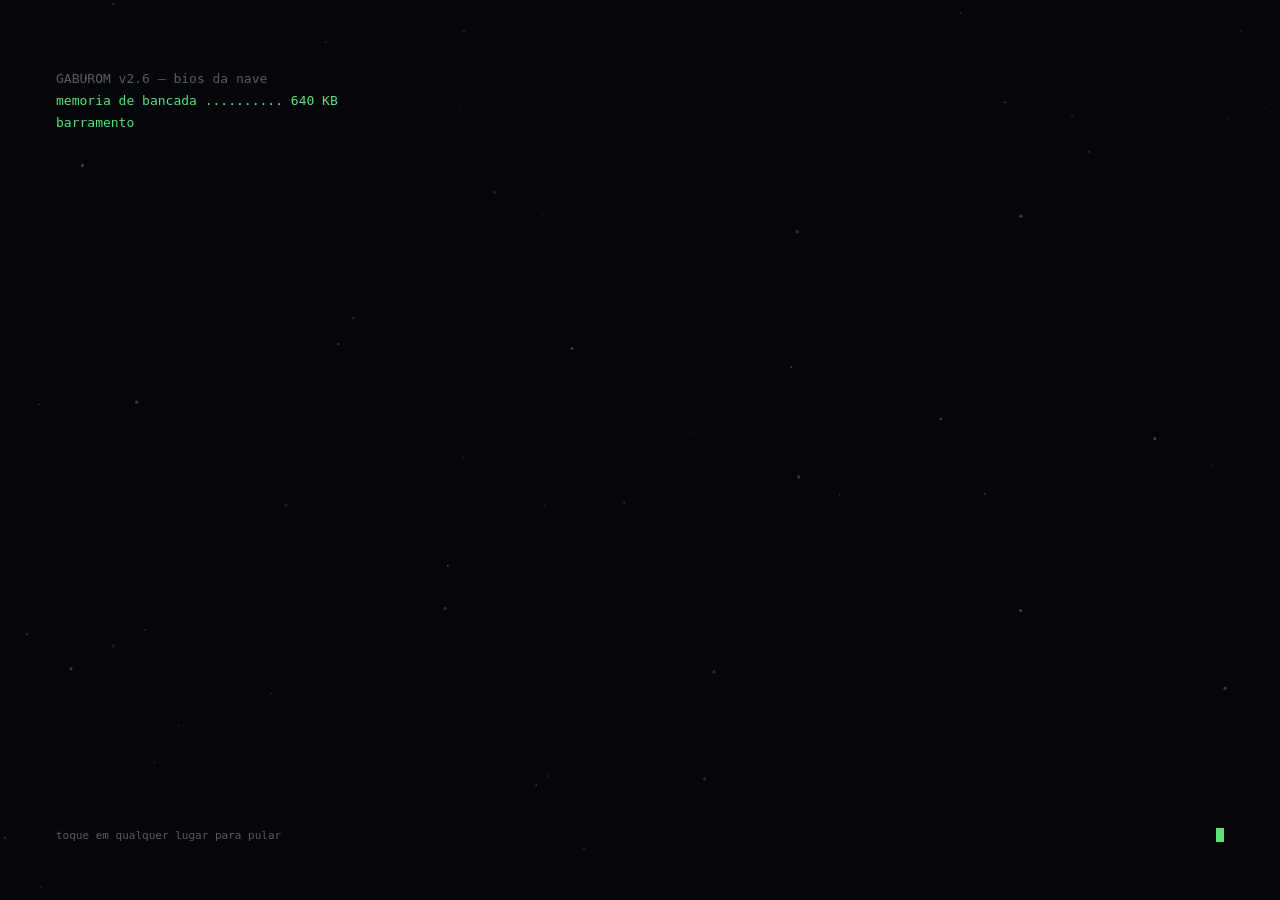
==== commit 5581043f: "grande atualizacao 4" ====
--- a/index.html
+++ b/index.html
@@ -37,7 +37,7 @@
   <header id="barra-topo">
     <div class="marca">
       <span id="marca-selo"></span>
-      <div><b>Oficina do Metal GabuTRON</b><br><span>bancada de eletronica — fase 1</span></div>
+      <div><b>Oficina do Metal GabuTRON</b></div>
     </div>
 
     <div class="modos" role="group" aria-label="Modo de uso">
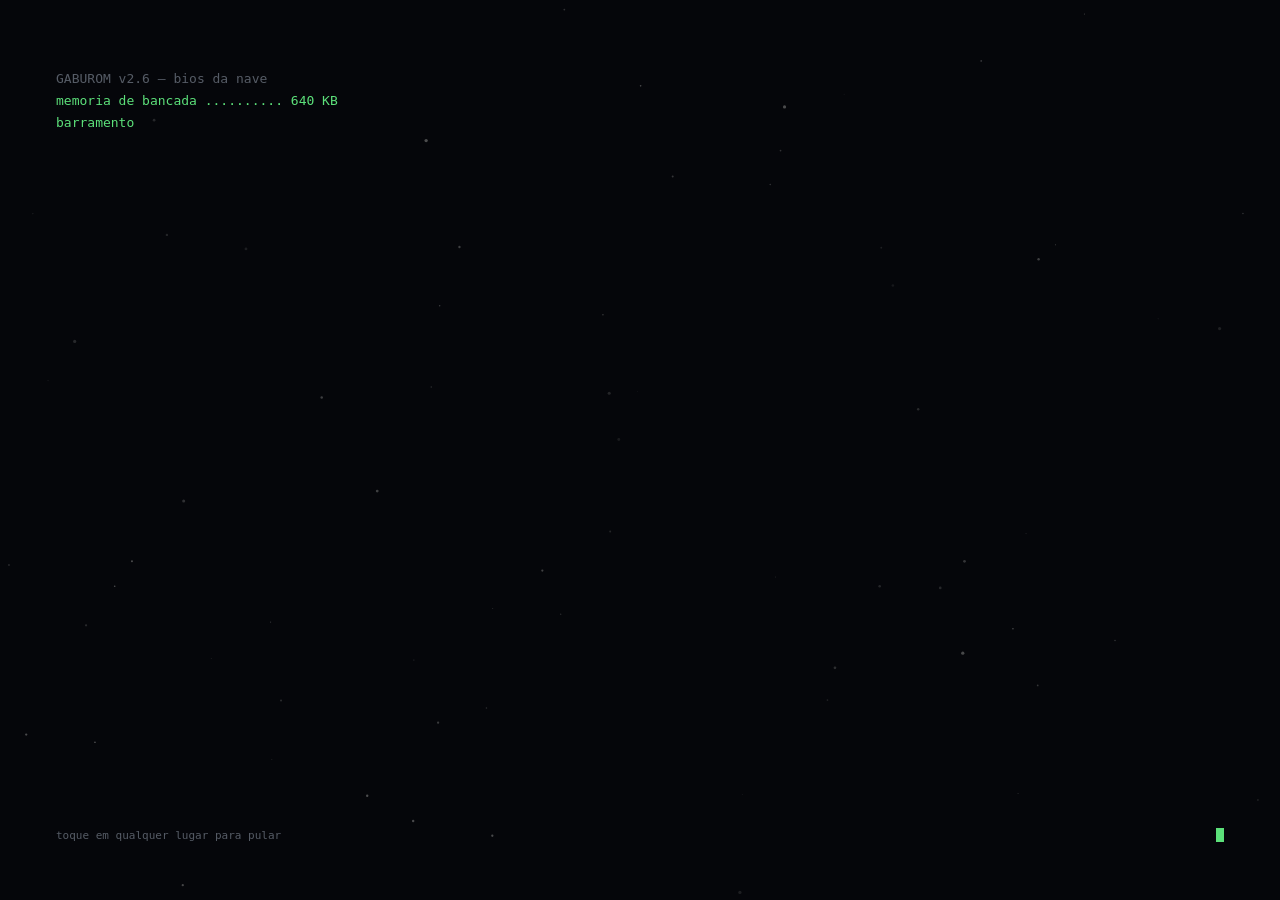
==== commit d569f51e: "conserto do design" ====
--- a/index.html
+++ b/index.html
@@ -70,7 +70,6 @@
       <button class="btn" id="b-raiox" title="Ver as tiras internas da protoboard">Raio-X</button>
       <button class="btn" id="b-organizar" title="Arrumar o tracado dos fios">Organizar fios</button>
       <button class="btn" id="b-firmware" title="Definir o estado dos pinos da placa">Firmware</button>
-      <button class="btn" id="b-multimetro" title="Medir tensao, continuidade, resistencia e corrente">Multimetro</button>
       <button class="btn" id="b-solda" title="Unir dois contatos com estanho">Solda</button>
       <button class="btn btn-perigo" id="b-limpar" title="Esvaziar a bancada">Limpar mesa</button>
       <button class="btn btn-icone" id="b-girar" aria-label="Girar peca" title="Girar (tecla R)"></button>
--- a/css/base.css
+++ b/css/base.css
@@ -3,6 +3,15 @@
    ============================================================ */
 
 *, *::before, *::after { box-sizing: border-box; }
+
+/* Arrastar peca, puxar fio e mover a bancada sao gestos de clique-e-
+   arrastar, e o navegador entende isso como selecionar texto. Por isso
+   a selecao fica desligada na interface inteira. A excecao e o que o
+   aluno pode querer copiar: a fala do GabuTRON e os campos de digitar. */
+html { -webkit-user-select: none; user-select: none; -webkit-tap-highlight-color: transparent; }
+.fala-texto, input, textarea, select, [contenteditable] {
+  -webkit-user-select: text; user-select: text;
+}
 
 html, body {
   height: 100%;
--- a/css/layout.css
+++ b/css/layout.css
@@ -107,15 +107,6 @@
 #dica-pino span { display: block; color: var(--luz); }
 #dica-pino em { display: block; color: var(--poeira); font-style: normal; font-size: var(--t-micro); margin-top: 3px; }
 
-/* etiqueta que segue o cursor quando ha um jumper na mao */
-#ponta-cursor {
-  position: absolute; z-index: 8; pointer-events: none;
-  padding: 4px 8px; background: var(--casco);
-  border: 1px solid var(--linha-viva); border-radius: var(--raio);
-  font-size: var(--t-micro); color: var(--luz);
-}
-#ponta-cursor em { color: var(--poeira); font-style: normal; }
-
 /* fios: acender ao passar o mouse, destacar quando selecionado */
 .fio .alma { transition: stroke-width var(--rapido); }
 .fio:hover { cursor: pointer; }
@@ -136,7 +127,7 @@
 
 /* propriedades da peca selecionada */
 #props {
-  position: absolute; left: var(--e2); bottom: 42px; z-index: 6;
+  position: absolute; left: var(--e2); right: 62px; bottom: 92px; z-index: 6;
   display: flex; align-items: center; gap: var(--e2); flex-wrap: wrap;
   max-width: calc(100% - 24px);
   padding: 6px var(--e2);
@@ -147,18 +138,33 @@
 
 #bancada { width: 100%; height: 100%; display: block; touch-action: none; cursor: default; }
 
+/* A bancada tem faixas fixas e elas nao se cruzam:
+   topo = ferramentas, direita = zoom, base = ponta + acoes.
+   Foi assim que os botoes pararam de cair um sobre o outro no celular. */
 .ferramentas {
   position: absolute; top: var(--e2); left: var(--e2);
-  display: flex; gap: 5px; flex-wrap: wrap;
-  max-width: calc(100% - var(--e3));
+  right: 62px;                      /* espaco reservado para a coluna do zoom */
+  display: flex; gap: 5px;
+  overflow-x: auto; overflow-y: hidden;
+  padding-bottom: 2px;
+  scrollbar-width: thin;
   z-index: 5;
 }
+.ferramentas::-webkit-scrollbar { height: 5px; }
+.ferramentas .btn { flex: none; white-space: nowrap; }
 .ferramentas .btn { background: var(--casco); }
 
-.ferramentas-zoom { left: auto; right: var(--e2); }
+/* Zoom numa coluna encostada na direita, no meio da altura:
+   nunca encontra a fila de ferramentas nem a barra de baixo. */
+.ferramentas-zoom {
+  top: 50%; left: auto; right: var(--e2);
+  transform: translateY(-50%);
+  flex-direction: column; overflow: visible;
+}
+.ferramentas-zoom .btn { background: var(--casco); }
 
 #lixeira {
-  position: absolute; right: var(--e3); bottom: var(--e3);
+  position: absolute; right: var(--e2); bottom: 92px;
   display: flex; flex-direction: column; align-items: center; gap: 2px;
   padding: var(--e2);
   background: var(--casco);
@@ -169,10 +175,14 @@
 #lixeira svg { width: 22px; height: 22px; }
 #lixeira.mirada { border-color: var(--brasa); color: var(--brasa); }
 
+/* Faixa de dica logo abaixo das ferramentas. Antes ela morava na base
+   e ficava permanentemente escondida atras dos botoes de acao. */
 .dica-canto {
-  position: absolute; left: var(--e2); bottom: var(--e2);
+  position: absolute; left: var(--e2); right: 62px; top: 46px;
+  margin: 0;
   color: var(--poeira); font-size: var(--t-micro);
-  pointer-events: none; max-width: 60%;
+  pointer-events: none;
+  white-space: nowrap; overflow: hidden; text-overflow: ellipsis;
 }
 
 /* --- painel do GabuTRON (direita) ------------------------------ */
@@ -292,21 +302,24 @@
   opacity: .9;
 }
 #fantasma.valido { border: 1px solid var(--fosforo); color: var(--fosforo); }
+#fantasma.esperando { opacity: .45; border-style: dotted; }
+#fantasma.pronto { opacity: .95; border-style: solid; }
 
 /* ---------- barra de acoes por toque ----------
    Tudo que no computador e tecla (Delete, R, Tab, Esc) precisa ter
    botao, senao no celular o aluno fica preso. */
 #acoes-toque {
-  position: absolute; left: var(--e2); bottom: var(--e2); z-index: 6;
-  display: flex; gap: 5px; flex-wrap: wrap;
-  max-width: calc(100% - 16px);
-}
+  position: absolute; left: var(--e2); right: 62px; bottom: var(--e2); z-index: 6;
+  display: flex; gap: 5px;
+  overflow-x: auto;
+}
+#acoes-toque .btn { flex: none; white-space: nowrap; }
 #acoes-toque .btn { background: var(--casco); font-size: var(--t-micro); }
 
 /* chip da ponta da vez: no celular nao existe cursor para acompanhar,
    entao a informacao mora fixa na tela */
 #ponta-chip {
-  position: absolute; left: var(--e2); top: 46px; z-index: 6;
+  position: absolute; left: var(--e2); right: 62px; bottom: 52px; z-index: 6;
   display: flex; align-items: center; gap: 6px;
   padding: 5px 9px;
   background: var(--casco); border: 1px solid var(--fosforo);
@@ -322,10 +335,23 @@
 
 @media (max-width: 900px) {
   .dica-canto { display: none; }
-  #acoes-toque { bottom: 6px; }
-  #acoes-toque .btn { min-height: 38px; padding: 6px 10px; }
-  .ferramentas .btn { min-height: 36px; }
-  #lixeira { bottom: 58px; }
+  #acoes-toque .btn { min-height: 40px; padding: 7px 11px; }
+  .ferramentas .btn { min-height: 38px; }
+  .ferramentas-zoom .btn { min-width: 40px; min-height: 40px; }
+  #props { bottom: 96px; font-size: 11px; }
+  #lixeira { bottom: 100px; padding: 5px; }
+  #lixeira svg { width: 18px; height: 18px; }
+  #lixeira span { display: none; }
+}
+
+/* Aviso curto no meio da bancada, para instrucoes de toque. */
+#recado-toque {
+  position: absolute; left: 50%; top: 50%; z-index: 9;
+  transform: translate(-50%, -50%);
+  padding: 10px 16px;
+  background: var(--casco); border: 1px solid var(--fosforo);
+  border-radius: var(--raio); color: var(--luz); font-size: var(--t-min);
+  text-align: center; pointer-events: none;
 }
 @media (min-width: 901px) {
   #acoes-toque { opacity: .85; }
--- a/css/missao.css
+++ b/css/missao.css
@@ -149,6 +149,9 @@
 /* ---------- multimetro ---------- */
 #ferramenta-caixa { margin: 0 var(--e3) var(--e2); }
 
+#fonte-painel { background: var(--casco); border: 2px solid var(--linha-viva); border-radius: var(--raio); margin-bottom: 8px; }
+#fonte-painel .mm-visor { font-size: 20px; }
+
 #multimetro {
   background: var(--casco);
   border: 2px solid var(--linha-viva); border-radius: var(--raio);
